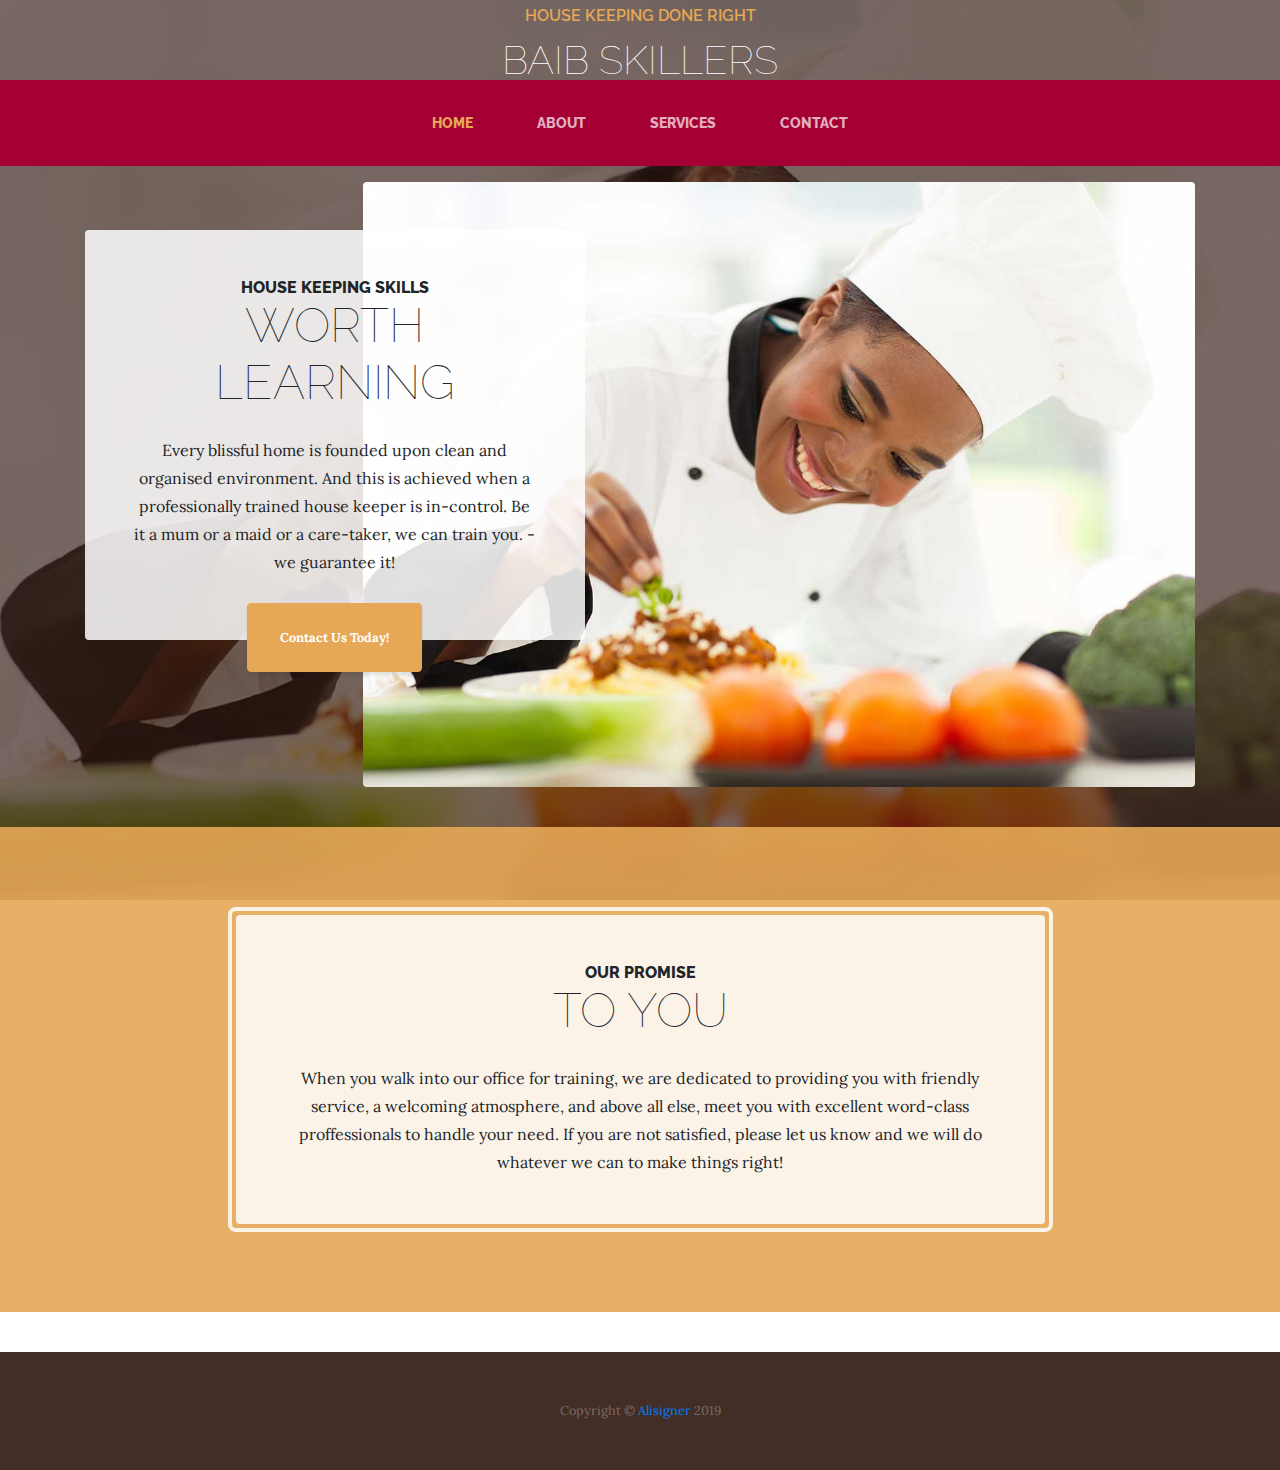
==== index.html @ b8b22971 "Add app files" ====
<!DOCTYPE html>
<html lang="en">

<head>

  <meta charset="utf-8">
  <meta name="viewport" content="width=device-width, initial-scale=1, shrink-to-fit=no">
  <meta name="description" content="">
  <meta name="author" content="">

  <title>Baib</title>

  <!-- Bootstrap core CSS -->
  <link href="vendor/bootstrap/css/bootstrap.min.css" rel="stylesheet">

  <!-- Custom fonts for this template -->
  <link href="https://fonts.googleapis.com/css?family=Raleway:100,100i,200,200i,300,300i,400,400i,500,500i,600,600i,700,700i,800,800i,900,900i" rel="stylesheet">
  <link href="https://fonts.googleapis.com/css?family=Lora:400,400i,700,700i" rel="stylesheet">

  <!-- Custom styles for this template -->
  <link href="css/business-casual.css" rel="stylesheet">

</head>

<body>

  <h1 class="site-heading text-center text-white d-none d-lg-block">
    <span class="site-heading-upper text-primary mb-3">House Keeping done right</span>
    <span class="site-heading-lower">Baib Skillers</span>
  </h1>

  <!-- Navigation -->
  <nav class="navbar navbar-expand-lg navbar-dark py-lg-4" id="mainNav">
    <div class="container">
      <a class="navbar-brand text-uppercase text-expanded font-weight-bold d-lg-none" href="#">Baib skillers</a>
      <button class="navbar-toggler" type="button" data-toggle="collapse" data-target="#navbarResponsive" aria-controls="navbarResponsive" aria-expanded="false" aria-label="Toggle navigation">
        <span class="navbar-toggler-icon"></span>
      </button>
      <div class="collapse navbar-collapse" id="navbarResponsive">
        <ul class="navbar-nav mx-auto">
          <li class="nav-item active px-lg-4">
            <a class="nav-link text-uppercase text-expanded" href="index.html">Home
              <span class="sr-only">(current)</span>
            </a>
          </li>
          <li class="nav-item px-lg-4">
            <a class="nav-link text-uppercase text-expanded" href="about.html">About</a>
          </li>
          <li class="nav-item px-lg-4">
            <a class="nav-link text-uppercase text-expanded" href="services.html">Services</a>
          </li>
          <li class="nav-item px-lg-4">
            <a class="nav-link text-uppercase text-expanded" href="contact.html">Contact</a>
          </li>
        </ul>
      </div>
    </div>
  </nav>

  <section class="page-section clearfix">
    <div class="container">
      <div class="intro">
        <img class="intro-img img-fluid mb-3 mb-lg-0 rounded" src="img/about.jpg" alt="">
        <div class="intro-text left-0 text-center bg-faded p-5 rounded">
          <h2 class="section-heading mb-4">
            <span class="section-heading-upper">House Keeping Skills</span>
            <span class="section-heading-lower">Worth Learning</span>
          </h2>
          <p class="mb-3">Every blissful home is founded upon clean and organised environment. And this is achieved when a professionally trained house keeper is in-control. Be it a mum or a maid or a care-taker, we can train you.  - we guarantee it!
          </p>
          <div class="intro-button mx-auto">
            <a class="btn btn-primary btn-xl" href="contact.html">Contact Us Today!</a>
          </div>
        </div>
      </div>
    </div>
  </section>

  <section class="page-section cta">
    <div class="container">
      <div class="row">
        <div class="col-xl-9 mx-auto">
          <div class="cta-inner text-center rounded">
            <h2 class="section-heading mb-4">
              <span class="section-heading-upper">Our Promise</span>
              <span class="section-heading-lower">To You</span>
            </h2>
            <p class="mb-0">When you walk into our office for training, we are dedicated to providing you with friendly service, a welcoming atmosphere, and above all else, meet you with excellent word-class proffessionals to handle your need. If you are not satisfied, please let us know and we will do whatever we can to make things right!</p>
          </div>
        </div>
      </div>
    </div>
  </section>

  <footer class="footer text-faded text-center py-5">
    <div class="container">
      <p class="m-0 small">Copyright &copy; <a href="#"> Alisigner </a> 2019</p>
    </div>
  </footer>

  <!-- Bootstrap core JavaScript -->
  <script src="vendor/jquery/jquery.min.js"></script>
  <script src="vendor/bootstrap/js/bootstrap.bundle.min.js"></script>


</body>

</html>
---- css/business-casual.css ----
/*!
 * Start Bootstrap - Business Casual v5.0.3 (https://startbootstrap.com/template-overviews/business-casual)
 * Copyright 2013-2019 Start Bootstrap
 * Licensed under MIT (https://github.com/BlackrockDigital/startbootstrap-business-casual/blob/master/LICENSE)
 */

body {
  font-family: 'Lora';
  background: -webkit-gradient(linear, left top, left bottom, from(rgba(47, 23, 15, 0.65))), url("../img/about.jpg");
  background: linear-gradient(rgba(47, 23, 15, 0.65)), url("../img/about.jpg");
  background-attachment: fixed;
  background-position: center;
  background-size: cover;
}

h1,
h2,
h3,
h4,
h5,
h6 {
  font-family: 'Raleway';
}

p {
  line-height: 1.75;
}

.text-faded {
  color: rgba(255, 255, 255, 0.3);
}

.site-heading {
  margin-top: 0.5rem;
  margin-bottom: 0.0rem;
  text-transform: uppercase;
  line-height: 1;
  font-family: 'Raleway';
}

.site-heading .site-heading-upper {
  display: block;
  font-size: 1rem;
  font-weight: 600;
}

.site-heading .site-heading-lower {
  font-size: 2.5rem;
  font-weight: 100;
  line-height: 2rem;
}

.page-section {
  margin-top: 1rem;
  margin-bottom: 2.5rem;
}

.section-heading {
  text-transform: uppercase;
}

.section-heading .section-heading-upper {
  display: block;
  font-size: 1rem;
  font-weight: 800;
}

.section-heading .section-heading-lower {
  display: block;
  font-size: 3rem;
  font-weight: 100;
}

.bg-faded {
  background-color: rgba(255, 255, 255, 0.85);
}

#mainNav {
  background-color:  #a40033;
  font-family: 'Raleway';
}

#mainNav .navbar-brand {
  color: #e6a756;
}

#mainNav .navbar-nav .nav-item .nav-link {
  color: rgba(255, 255, 255, 0.7);
  font-weight: 800;
}

#mainNav .navbar-nav .nav-item.active .nav-link {
  color: #e6a756;
}

@media (min-width: 992px) {
  #mainNav .navbar-nav .nav-item .nav-link {
    font-size: 0.9rem;
  }
  #mainNav .navbar-nav .nav-item .nav-link:hover {
    color: rgba(255, 255, 255, 0.4);
  }
  #mainNav .navbar-nav .nav-item.active .nav-link:hover {
    color: #e6a756;
  }
}

.btn-xl {
  font-weight: 700;
  font-size: 0.8rem;
  padding-top: 1.5rem;
  padding-bottom: 1.5rem;
  padding-left: 2rem;
  padding-right: 2rem;
}

.intro {
  position: relative;
}

@media (min-width: 992px) {
  .intro .intro-img {
    width: 75%;
    float: right;
  }
  .intro .intro-text {
    left: 0;
    width: 60%;
    margin-top: 3rem;
    position: absolute;
  }
  .intro .intro-text .intro-button {
    width: 100%;
    left: 0;
    position: absolute;
    bottom: -2rem;
  }
}

@media (min-width: 1200px) {
  .intro .intro-text {
    width: 45%;
  }
}

.cta {
  padding-top: 5rem;
  padding-bottom: 5rem;
  background-color: rgba(230, 167, 86, 0.9);
}

.cta .cta-inner {
  position: relative;
  padding: 3rem;
  margin: 0.5rem;
  background-color: rgba(255, 255, 255, 0.85);
}

.cta .cta-inner:before {
  border-radius: 0.5rem;
  content: '';
  position: absolute;
  top: -0.5rem;
  bottom: -0.5rem;
  left: -0.5rem;
  right: -0.5rem;
  border: 0.25rem solid rgba(255, 255, 255, 0.85);
}

@media (min-width: 992px) {
  .about-heading .about-heading-img {
    position: relative;
    z-index: 0;
  }
  .about-heading .about-heading-content {
    margin-top: -5rem;
    position: relative;
    z-index: 1;
  }
}

@media (min-width: 992px) {
  .product-item .product-item-title {
    position: relative;
    z-index: 1;
    margin-bottom: -3rem;
  }
  .product-item .product-item-img {
    position: relative;
    z-index: 0;
    max-width: 60vw;
  }
  .product-item .product-item-description {
    position: relative;
    z-index: 1;
    margin-top: -3rem;
    max-width: 50vw;
  }
}

.list-hours {
  font-size: 0.9rem;
}

.list-hours .list-hours-item {
  border-bottom: 1px solid rgba(230, 167, 86, 0.5);
  padding-bottom: .25rem;
  margin-bottom: 1rem;
  font-style: italic;
}

.list-hours .list-hours-item.today {
  font-weight: bold;
  color: #e6a756;
}

@media (min-width: 992px) {
  .list-hours {
    width: 50%;
    font-size: 1.1rem;
  }
}

.address strong {
  font-size: 1.2rem;
}

.footer {
  background-color: rgba(47, 23, 15, 0.9);
}

.text-primary {
  color: #e6a756 !important;
}

.bg-primary {
  background-color: #e6a756 !important;
}

.btn {
  -webkit-box-shadow: 0px 3px 3px 0px rgba(33, 37, 41, 0.1);
  box-shadow: 0px 3px 3px 0px rgba(33, 37, 41, 0.1);
}

.btn-primary {
  background-color: #e6a756;
  border-color: #e6a756;
}

.btn-primary:hover, .btn-primary:focus, .btn-primary:active {
  background-color: #df902a;
  border-color: #df902a;
}

.font-weight-light {
  font-weight: 100 !important;
}
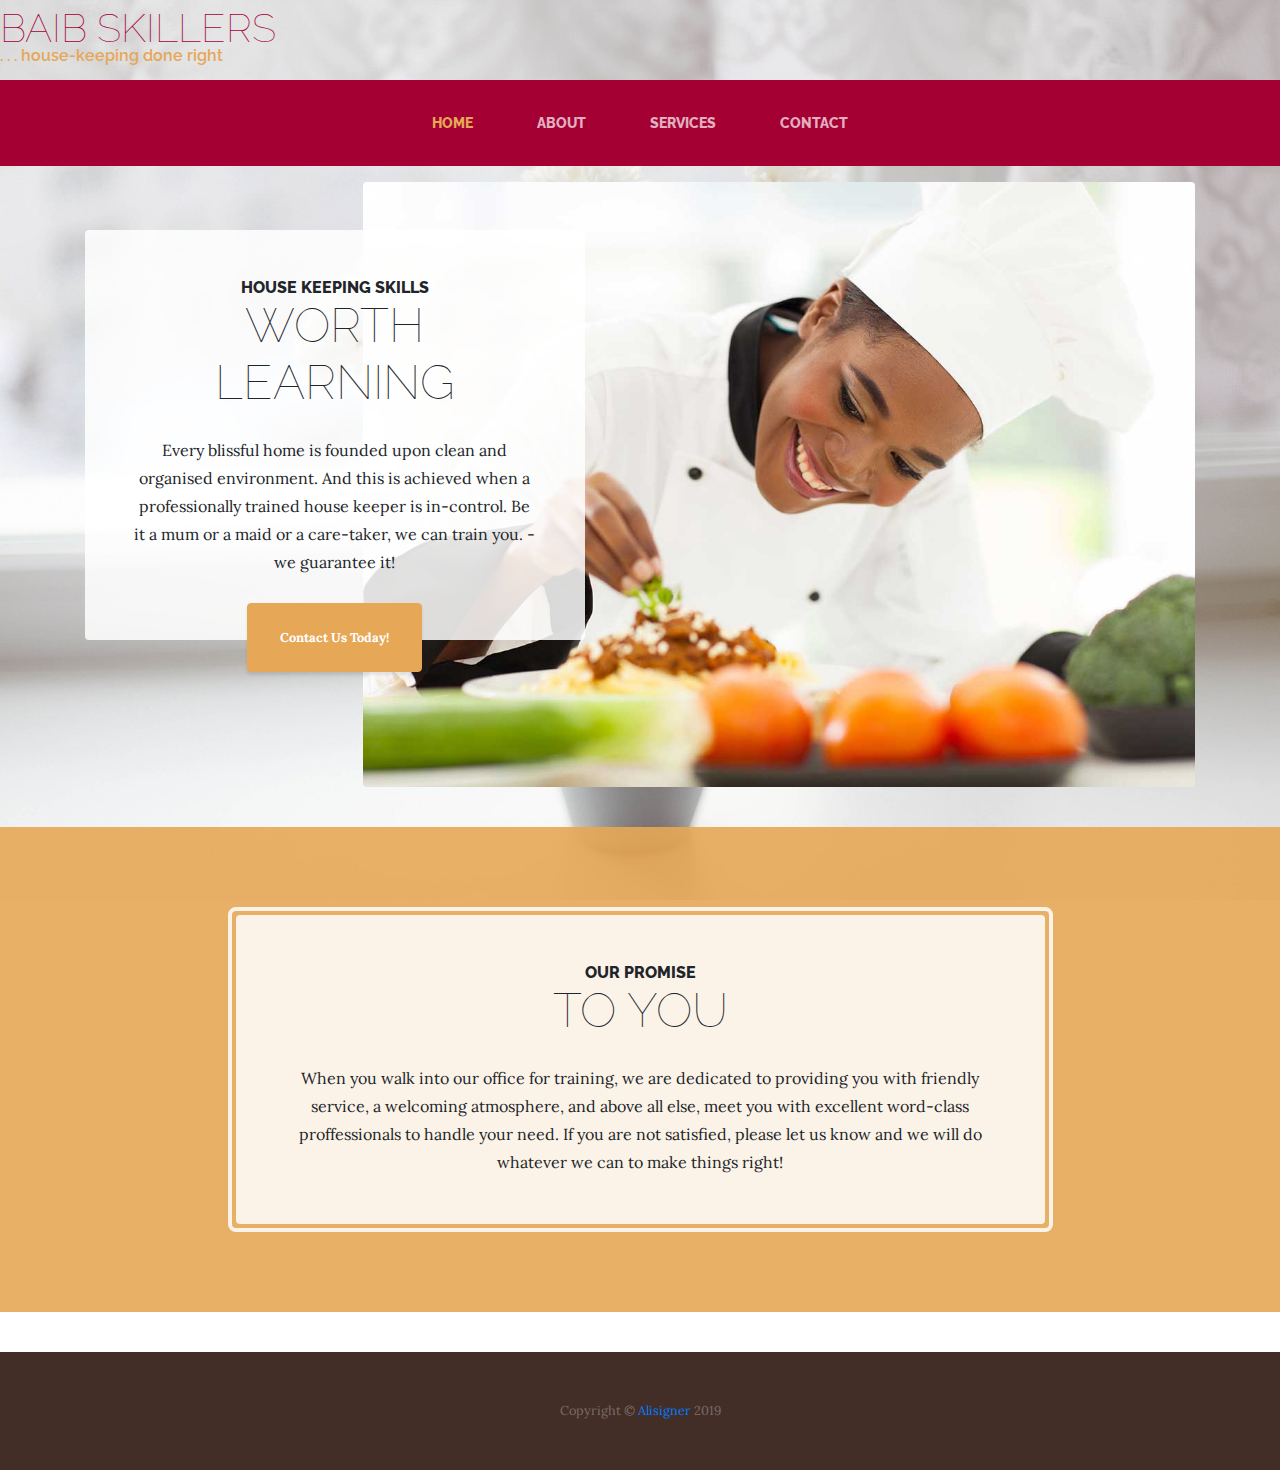
==== commit a6431a7b: "edit index" ====
--- a/index.html
+++ b/index.html
@@ -24,9 +24,9 @@
 
 <body>
 
-  <h1 class="site-heading text-center text-white d-none d-lg-block">
-    <span class="site-heading-upper text-primary mb-3">House Keeping done right</span>
-    <span class="site-heading-lower">Baib Skillers</span>
+  <h1 class="site-heading  text-white d-none d-lg-block">
+    <span class="site-heading-lower txt-collor">Baib Skillers</span>
+    <span class="site-heading-upper text-primary mb-3" style="text-transform:lowercase; margin-right-right: 10px; ">  . . .  House-Keeping done right</span>
   </h1>
 
   <!-- Navigation -->
--- a/css/business-casual.css
+++ b/css/business-casual.css
@@ -6,8 +6,8 @@
 
 body {
   font-family: 'Lora';
-  background: -webkit-gradient(linear, left top, left bottom, from(rgba(47, 23, 15, 0.65))), url("../img/about.jpg");
-  background: linear-gradient(rgba(47, 23, 15, 0.65)), url("../img/about.jpg");
+  background: -webkit-gradient(linear, left top, left bottom, from(rgba(00, 00, 00, 0))), url("../img/newpic.jpg");
+  background: linear-gradient(rgba(00, 00, 00, 0)), url("../img/newpic.jpg");
   background-attachment: fixed;
   background-position: center;
   background-size: cover;
@@ -255,3 +255,7 @@
 .font-weight-light {
   font-weight: 100 !important;
 }
+
+.txt-collor{
+  color: #a40033;
+}
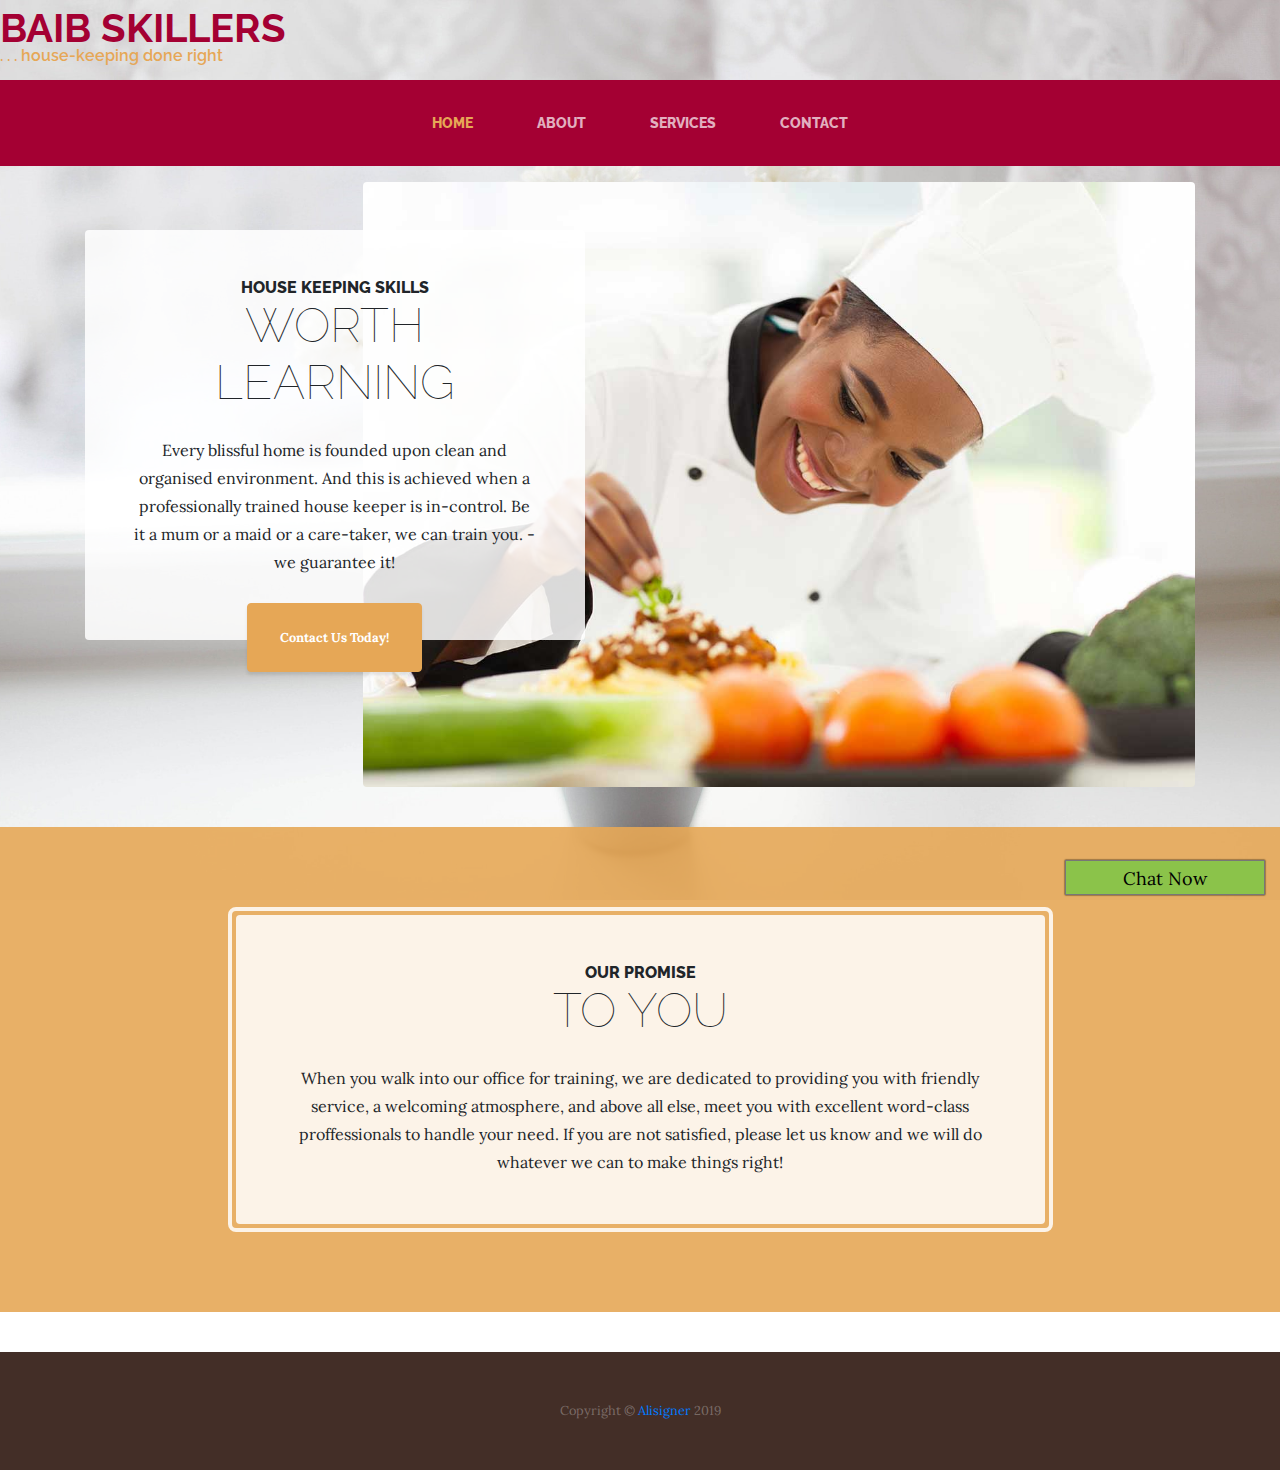
==== commit d45b9c88: "edit site" ====
--- a/index.html
+++ b/index.html
@@ -19,6 +19,7 @@
 
   <!-- Custom styles for this template -->
   <link href="css/business-casual.css" rel="stylesheet">
+  <link href="css/chat.css" rel="stylesheet">
 
 </head>
 
@@ -91,6 +92,12 @@
       </div>
     </div>
   </section>
+  <div class="chat-box finger">
+<div class="chat-closed"> Chat Now </div>
+<div class="chat-header hide"><div class="box"></div>Online Support</div>
+<div class="chat-content hide">
+</div>
+</div>
 
   <footer class="footer text-faded text-center py-5">
     <div class="container">
@@ -101,6 +108,12 @@
   <!-- Bootstrap core JavaScript -->
   <script src="vendor/jquery/jquery.min.js"></script>
   <script src="vendor/bootstrap/js/bootstrap.bundle.min.js"></script>
+  <script src="vendor/jquery/jquery.min.js"></script>
+  <script src="main.js"></script>
+<script type="text/javascript">
+$(document).ready(function(){
+   chatfun();});
+</script>
 
 
 </body>
--- a/css/business-casual.css
+++ b/css/business-casual.css
@@ -46,7 +46,7 @@
 
 .site-heading .site-heading-lower {
   font-size: 2.5rem;
-  font-weight: 100;
+  /*font-weight: 100;*/
   line-height: 2rem;
 }
 
@@ -173,7 +173,7 @@
     z-index: 0;
   }
   .about-heading .about-heading-content {
-    margin-top: -5rem;
+    margin-top: 1rem;
     position: relative;
     z-index: 1;
   }
@@ -258,4 +258,40 @@
 
 .txt-collor{
   color: #a40033;
-}
+  font-weight: bolder;
+}
+
+.pb{
+  padding-bottom: 1rem;
+}
+.sv-txt{
+  color: #a40033;
+
+
+}
+a.sv-txt:hover{
+  text-decoration-style : none;
+}
+
+.ck{
+
+}
+
+.ck a:hover{
+  text-decoration-style : none;
+  text-underline-position: none;
+}
+
+.pophead{
+  background-color: white;
+  color: blue;
+}
+
+.popbody{
+  background-color: white;
+
+}
+
+.poppad{
+  padding: 8px;
+}--- a/css/chat.css
+++ b/css/chat.css
@@ -0,0 +1,54 @@
+.chat-box {
+    position:fixed;
+    right:15px;
+    bottom:5px;
+    box-shadow:0 0 0.1em #000;
+}
+
+.chat-closed {
+    width: 200px;
+    height: 35px;
+    background: #8bc34a;
+    line-height: 35px;
+    font-size: 18px;
+    text-align: center;
+    border:1px solid #777;
+    color: #000;
+}
+
+.chat-header {
+    width: 200px;
+    height: 35px;
+    background: #8bc34a;
+    line-height: 33px;
+    text-indent: 20px;
+    border:1px solid #777;
+    border-bottom:none;
+}
+
+.chat-content{
+    width:200px;
+    height:300px;
+    background:#ffffff;
+    border:1px solid #777;
+    overflow-y:auto;
+    word-wrap: break-word;
+}
+
+.box{
+    width:10px;
+    height:10px;
+    background:green;
+    float:left;
+    position:relative;
+    top: 11px;
+    left: 10px;
+    border:1px solid #ededed;
+}
+
+.hide {
+    display:none;
+}
+.finger:hover{
+    cursor: pointer;
+}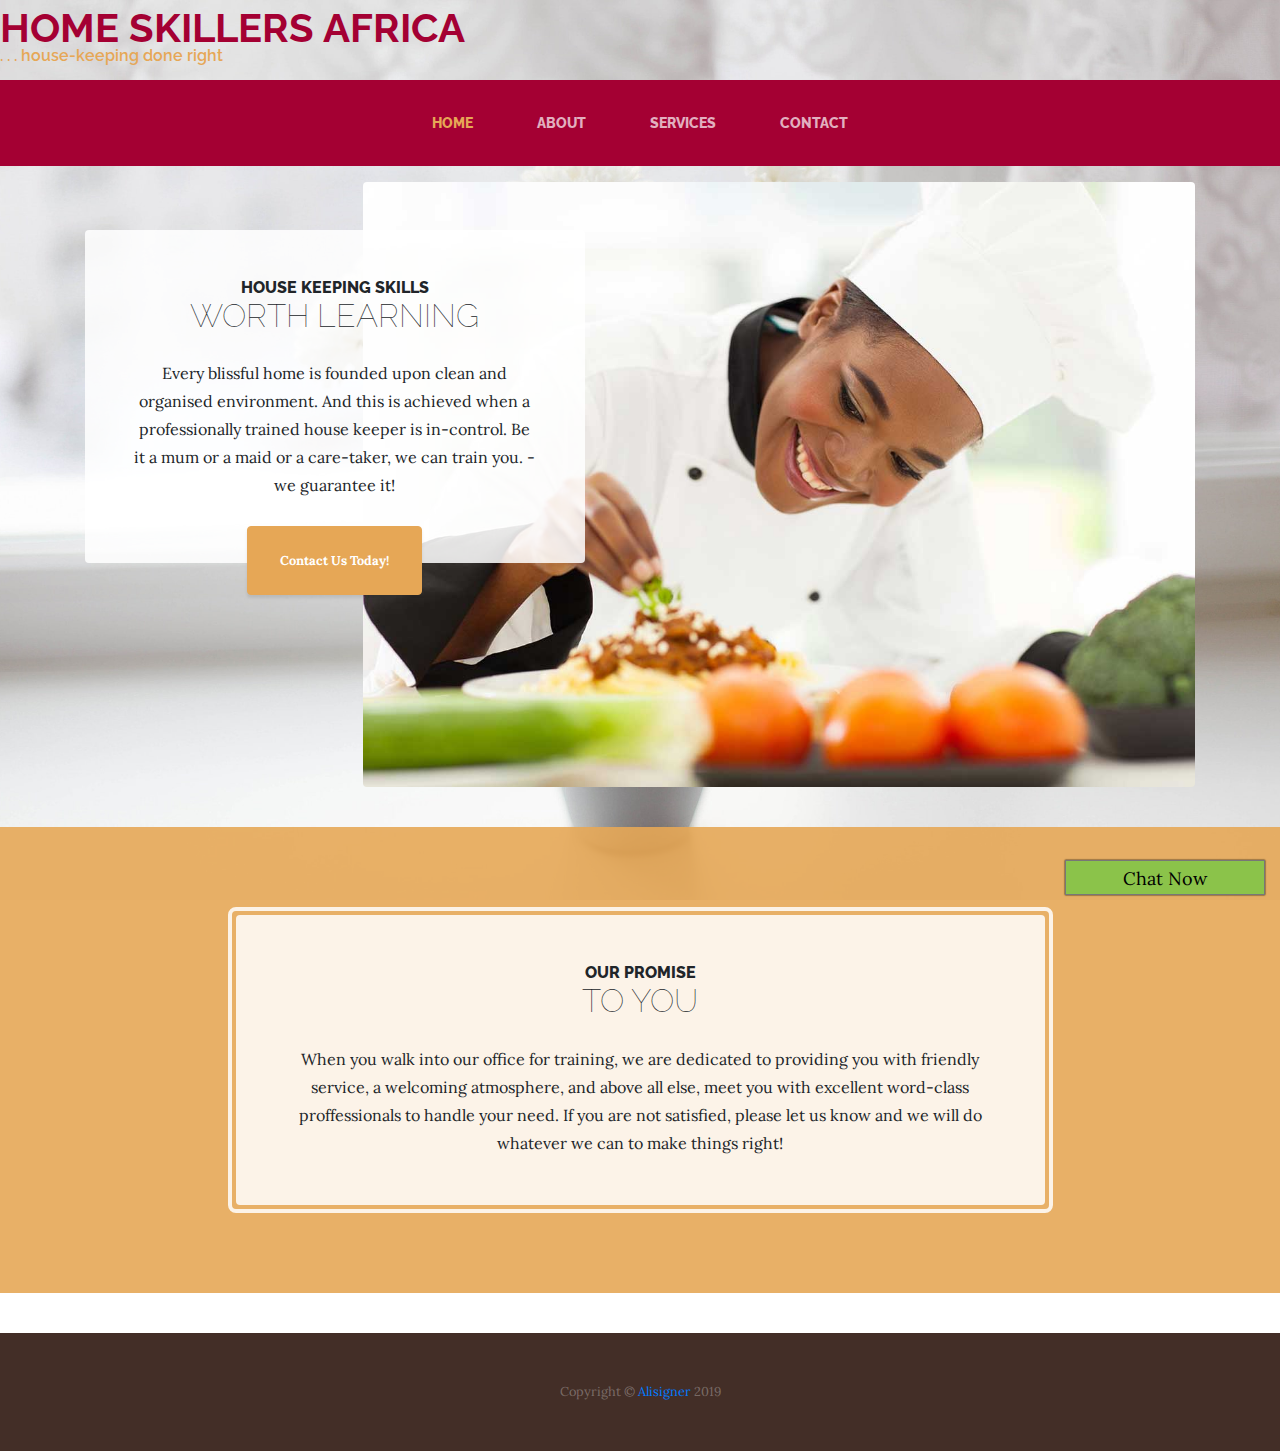
==== commit 6656c088: "Add updates" ====
--- a/index.html
+++ b/index.html
@@ -8,7 +8,7 @@
   <meta name="description" content="">
   <meta name="author" content="">
 
-  <title>Baib</title>
+  <title> Home Skillers | Home</title>
 
   <!-- Bootstrap core CSS -->
   <link href="vendor/bootstrap/css/bootstrap.min.css" rel="stylesheet">
@@ -26,14 +26,14 @@
 <body>
 
   <h1 class="site-heading  text-white d-none d-lg-block">
-    <span class="site-heading-lower txt-collor">Baib Skillers</span>
+    <span class="site-heading-lower txt-collor">Home Skillers Africa</span>
     <span class="site-heading-upper text-primary mb-3" style="text-transform:lowercase; margin-right-right: 10px; ">  . . .  House-Keeping done right</span>
   </h1>
 
   <!-- Navigation -->
   <nav class="navbar navbar-expand-lg navbar-dark py-lg-4" id="mainNav">
     <div class="container">
-      <a class="navbar-brand text-uppercase text-expanded font-weight-bold d-lg-none" href="#">Baib skillers</a>
+      <a class="navbar-brand text-uppercase text-expanded font-weight-bold d-lg-none" href="#">Home Skillers</a>
       <button class="navbar-toggler" type="button" data-toggle="collapse" data-target="#navbarResponsive" aria-controls="navbarResponsive" aria-expanded="false" aria-label="Toggle navigation">
         <span class="navbar-toggler-icon"></span>
       </button>
@@ -114,6 +114,7 @@
 $(document).ready(function(){
    chatfun();});
 </script>
+<script type="text/javascript" src="https://api.bleeper.io/app/api/v1.1/load-chatbox/1cc9d76964c45a8e55989a007d2295d0/"></script>
 
 
 </body>
--- a/css/business-casual.css
+++ b/css/business-casual.css
@@ -67,7 +67,7 @@
 
 .section-heading .section-heading-lower {
   display: block;
-  font-size: 3rem;
+  font-size: 2rem;
   font-weight: 100;
 }
 
@@ -294,4 +294,22 @@
 
 .poppad{
   padding: 8px;
+}
+
+.ctnhead{
+    font-size: 14px important; 
+}
+
+.ctnstep{
+    font-weight: bolder;
+}
+
+.ctmstlst > li{
+  list-style: none;
+
+}
+
+.ctmlink a:hover{
+  text-decoration: none
+
 }